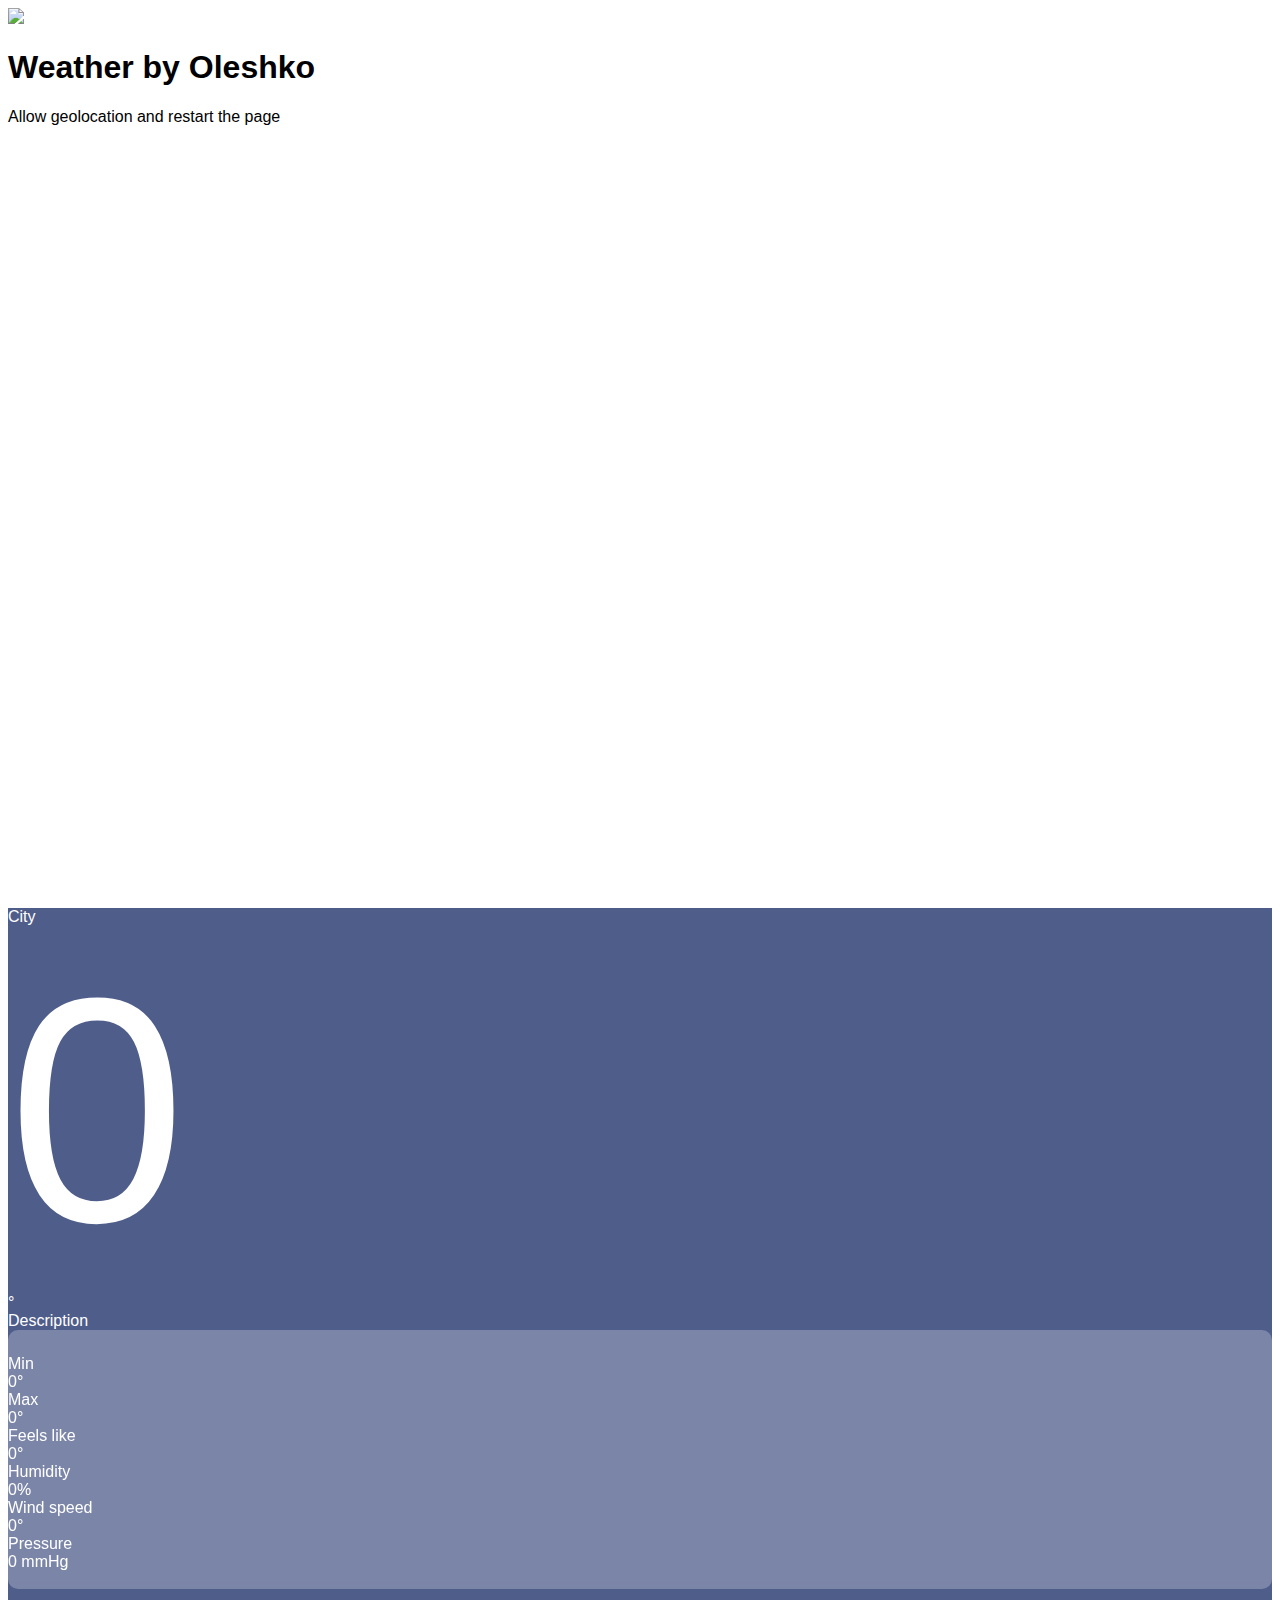
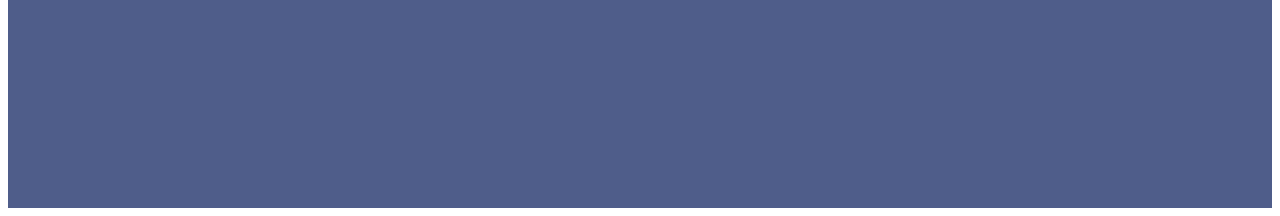
==== index.html @ 9069b3cf "-" ====
<!DOCTYPE html>
<html lang="en">
    <head>
        <title>Weather by Oleshko</title>
        <meta charset="utf-8" />
        <meta http-equiv="X-UA-Compatible" content="IE=edge" />
        <meta
            name="viewport"
            content="width=device-width, initial-scale=1.0, maximum-scale=1.0, user-scalable=no"
        />

        <!-- ! DON`T TOUCH ========== -->
        <link rel="stylesheet" href="/style.css" />
        <link rel="manifest" href="/manifest.json" />
        <!-- ! DON`T TOUCH ========== -->

        <!-- ! ==================== -->
        <!-- / Bootstrap -->
        <link
            href="https://cdn.jsdelivr.net/npm/bootstrap@5.1.3/dist/css/bootstrap.min.css"
            rel="stylesheet"
            integrity="sha384-1BmE4kWBq78iYhFldvKuhfTAU6auU8tT94WrHftjDbrCEXSU1oBoqyl2QvZ6jIW3"
            crossorigin="anonymous"
            defer
        />
        <script
            src="https://cdn.jsdelivr.net/npm/bootstrap@5.1.3/dist/js/bootstrap.bundle.min.js"
            integrity="sha384-ka7Sk0Gln4gmtz2MlQnikT1wXgYsOg+OMhuP+IlRH9sENBO0LRn5q+8nbTov4+1p"
            crossorigin="anonymous"
            defer
        ></script>

        <!-- / Font Awesome Icons -->
        <script
            src="https://kit.fontawesome.com/66446e710a.js"
            crossorigin="anonymous"
            defer
        ></script>

        <!-- / Icon -->
        <link
            rel="icon"
            href="https://iconape.com/wp-content/files/cw/116300/svg/weather-ios.svg"
        />

        <!-- / Scrollbar -->
        <link rel="stylesheet" href="/css/scrollbar.css" />

        <!-- / Style -->
        <link rel="stylesheet" href="/css/style.css" />

        <!-- / JQuery -->
        <script
            src="https://code.jquery.com/jquery-3.6.0.js"
            integrity="sha256-H+K7U5CnXl1h5ywQfKtSj8PCmoN9aaq30gDh27Xc0jk="
            crossorigin="anonymous"
            defer
        ></script>

        <!-- / myScript -->
        <script src="/js/myScript.js" defer></script>
        <!-- ! ==================== -->
    </head>
    <body oncopy="return false;" onmousedown="return false;" oncontextmenu="return false;">
        <!-- ! DON`T TOUCH ========== -->
        <div id="installContainer" class="hidden"></div>
        <script src="/script.js" defer></script>
        <div
            class="glitchButton"
            style="position: fixed; top: 20px; right: 20px"
        ></div>
        <script src="https://button.glitch.me/button.js"></script>
        <!-- ! DON`T TOUCH ========== -->

        <!-- CODE -->

        <!-- ? preloader -->
        <div id="preloader" class="fixed-top d-flex justify-content-center align-items-center">
            <div class="text-center">
                <img src="https://iconape.com/wp-content/files/cw/116300/svg/weather-ios.svg" width="100vw" class="preloader_img">
                <h1 class="preloader_text mt-4">Weather by Oleshko</h1>
                <p class="geolocation_error mt-5 pt-5 none">Allow geolocation and restart the page</p>
            </div>
        </div>

        <!-- ? all -->
        <div id="all">
            <div class="container">

                <!-- / current -->
                <div class="current text-center pt-5">
                    <div class="current_location display-3 pb-4">City</div>
                    <div class="d-flex justify-content-center display-1 fw-light pt-4">
                        <div class="current_temp">0</div>
                        <div class="mt-2">°</div>
                    </div>
                    <div class="current_description display-6">Description</div>
                </div>

                <!-- / details -->
                <!-- <div class="current_details d-flex justify-content-between">
                    <div class="left d-flex">
                        <div class="current_icon">icon</div>
                        <div class="mx-2 h5 fw-normal">Сьогодні</div>
                        <div class="current_description_2 h5 fw-normal">Description</div>
                    </div>
                    <div class="right d-flex">
                        <div class="current_temp_max h5 fw-normal">0</div>
                        <div class="h5 fw-normal">°</div>
                        <div class="mx-2 h5 fw-normal">/</div>
                        <div class="current_temp_min h5 fw-normal">0</div>
                        <div class="h5 fw-normal">°</div>
                    </div>
                <div class="details pt-5"> -->

                <div class="details container glassmorphism mt-5">
                    <!-- / min - max -->
                    <div class="row">
                        <div class="col-6">
                            <div class="h5 fw-light">Min</div>
                            <div class="current_temp_min h4 fw-normal">0°</div>
                        </div>
                        <div class="col-6">
                            <div class="h5 fw-light">Max</div>
                            <div class="current_temp_max h4 fw-normal">0°</div>
                        </div>
                    </div>
                    <!-- / feels like - humidity -->
                    <div class="row mt-4">
                        <div class="col-6">
                            <div class="h5 fw-light">Feels like</div>
                            <div class="current_feels_like h4 fw-normal">0°</div>
                        </div>
                        <div class="col-6">
                            <div class="h5 fw-light">Humidity</div>
                            <div class="current_humidity h4 fw-normal">0%</div>
                        </div>
                    </div>
                    <!-- / wind speed - pressure -->
                    <div class="row mt-4">
                        <div class="col-6">
                            <div class="h5 fw-light">Wind speed</div>
                            <div class="current_wind_speed h4 fw-normal">0°</div>
                        </div>
                        <div class="col-6">
                            <div class="h5 fw-light">Pressure</div>
                            <div class="current_perssure h4 fw-normal">0 mmHg</div>
                        </div>
                    </div>
                </div>

            </div>
        </div>

        <!-- CODE -->
    </body>
</html>
---- style.css ----
body {
  font-family: Helvetica, Arial, sans-serif, "Apple Color Emoji", "Segoe UI Emoji", "Segoe UI Symbol";
}

.hidden {
  display: none !important;
}

#installContainer {
  position: absolute;
  bottom: 1em;
  display: flex;
  justify-content: center;
  width: 100%;
}

#installContainer button {
  background-color: inherit;
  border: 1px solid white;
  color: white;
  font-size: 1em;
  padding: 0.75em;
}
---- css/scrollbar.css ----
::-webkit-scrollbar {
  width: 10px;
  transition: 0.2s;
}

::-webkit-scrollbar-track {
  background: #cfcfcf;
  box-shadow: 0 0 2px rgba(0, 0, 0, 0.2) inset;
  transition: 0.2s;
}

::-webkit-scrollbar-thumb {
  background: #939393;
  border-radius: 8px;
  border: 3px solid #d4d4d4;
  transition: 0.2s;
}

::-webkit-scrollbar-thumb:hover {
  background: #6e6e6e;
}
---- css/style.css ----
.r {
  background: red;
}

.g {
  background: green;
}

.b {
  background: blue;
}

body, html {
  cursor: default;
}

#preloader {
  width: 100%;
  height: 100vh;
  background: #fff;
}

#all {
  width: 100%;
  min-height: 100vh;
  color: #fff;
}

.day {
  background: #4f5d8a;
}

.night {
  background: #4b3838;
}

.none {
  display: none;
}

.glassmorphism {
  background: rgba(255, 255, 255, 0.25);
  -webkit-backdrop-filter: blur(4px);
          backdrop-filter: blur(4px);
  border-radius: 10px;
}

.current_temp {
  font-size: 25vw;
}
.current_temp::after {
  content: "";
}

.details {
  padding-top: 25px;
  padding-bottom: 18px;
}
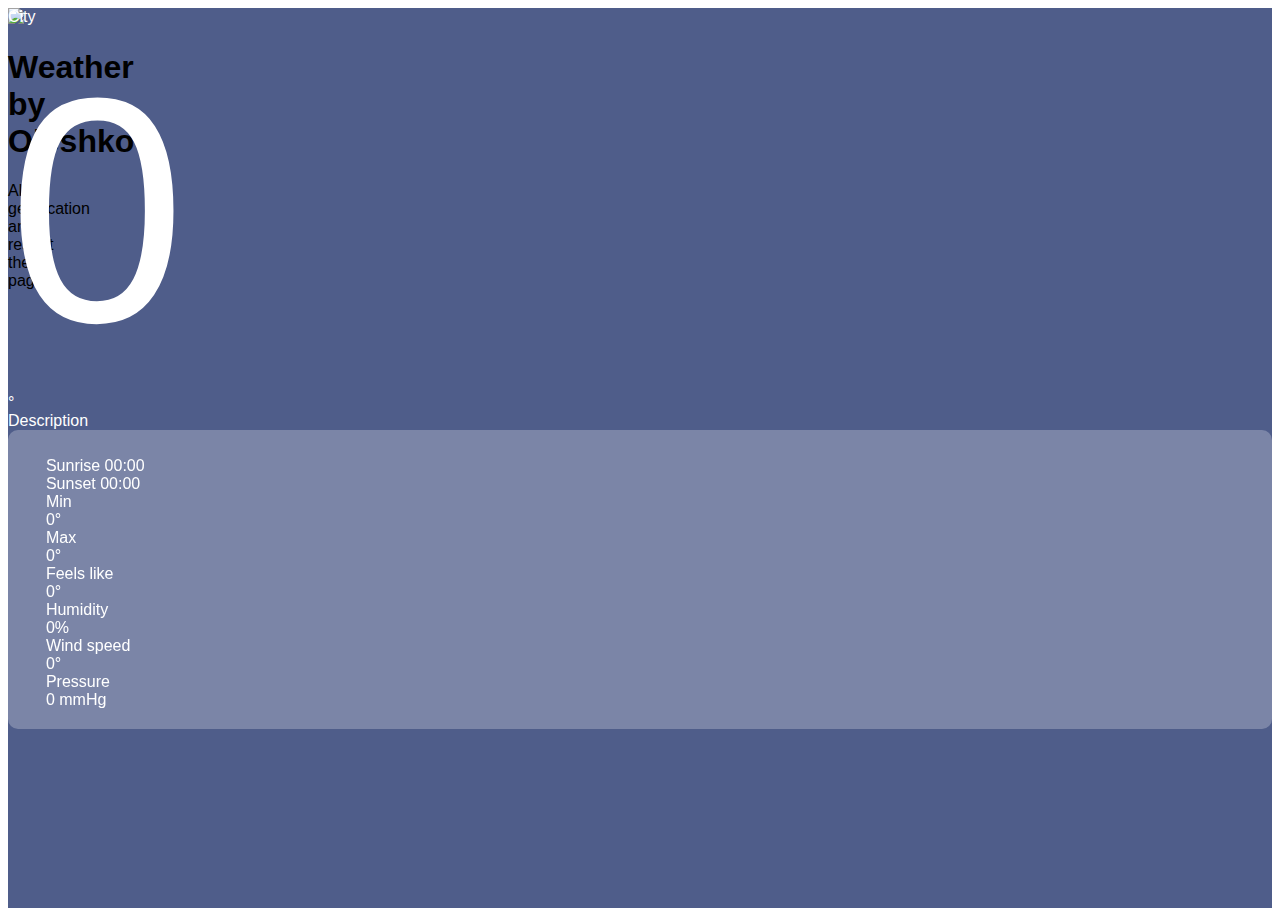
==== commit 61d9f127: "-" ====
--- a/index.html
+++ b/index.html
@@ -89,33 +89,36 @@
 
                 <!-- / current -->
                 <div class="current text-center pt-5">
+                    <!-- location -->
                     <div class="current_location display-3 pb-4">City</div>
                     <div class="d-flex justify-content-center display-1 fw-light pt-4">
+                        <!-- temperature -->
                         <div class="current_temp">0</div>
                         <div class="mt-2">°</div>
                     </div>
+                    <!-- description -->
                     <div class="current_description display-6">Description</div>
                 </div>
 
                 <!-- / details -->
-                <!-- <div class="current_details d-flex justify-content-between">
-                    <div class="left d-flex">
-                        <div class="current_icon">icon</div>
-                        <div class="mx-2 h5 fw-normal">Сьогодні</div>
-                        <div class="current_description_2 h5 fw-normal">Description</div>
+                <div class="details container glassmorphism mt-5">
+                    <div class="myContainer">
+
+                        <!-- sunrise - sunset -->
+                    <div class="progressbar">
+                        
                     </div>
-                    <div class="right d-flex">
-                        <div class="current_temp_max h5 fw-normal">0</div>
-                        <div class="h5 fw-normal">°</div>
-                        <div class="mx-2 h5 fw-normal">/</div>
-                        <div class="current_temp_min h5 fw-normal">0</div>
-                        <div class="h5 fw-normal">°</div>
+                    <div class="d-flex justify-content-between">
+                        <div class="left">
+                            <div class="current_sunrise mx-3">Sunrise 00:00</div>
+                        </div>
+                        <div class="right">
+                            <div class="current_sunset mx-3">Sunset 00:00</div>
+                        </div>
                     </div>
-                <div class="details pt-5"> -->
 
-                <div class="details container glassmorphism mt-5">
-                    <!-- / min - max -->
-                    <div class="row">
+                    <!-- min - max -->
+                    <div class="row mt-5">
                         <div class="col-6">
                             <div class="h5 fw-light">Min</div>
                             <div class="current_temp_min h4 fw-normal">0°</div>
@@ -125,7 +128,8 @@
                             <div class="current_temp_max h4 fw-normal">0°</div>
                         </div>
                     </div>
-                    <!-- / feels like - humidity -->
+
+                    <!-- feels like - humidity -->
                     <div class="row mt-4">
                         <div class="col-6">
                             <div class="h5 fw-light">Feels like</div>
@@ -136,7 +140,8 @@
                             <div class="current_humidity h4 fw-normal">0%</div>
                         </div>
                     </div>
-                    <!-- / wind speed - pressure -->
+
+                    <!-- wind speed - pressure -->
                     <div class="row mt-4">
                         <div class="col-6">
                             <div class="h5 fw-light">Wind speed</div>
@@ -147,6 +152,8 @@
                             <div class="current_perssure h4 fw-normal">0 mmHg</div>
                         </div>
                     </div>
+
+                    </div>
                 </div>
 
             </div>
--- a/css/style.css
+++ b/css/style.css
@@ -18,6 +18,8 @@
   width: 100%;
   height: 100vh;
   background: #fff;
+  width: 0%;
+  height: 0vh;
 }
 
 #all {
@@ -45,6 +47,11 @@
   border-radius: 10px;
 }
 
+.myContainer {
+  width: 94%;
+  margin-left: 3%;
+}
+
 .current_temp {
   font-size: 25vw;
 }
@@ -53,6 +60,6 @@
 }
 
 .details {
-  padding-top: 25px;
-  padding-bottom: 18px;
+  padding-top: 27px;
+  padding-bottom: 20px;
 }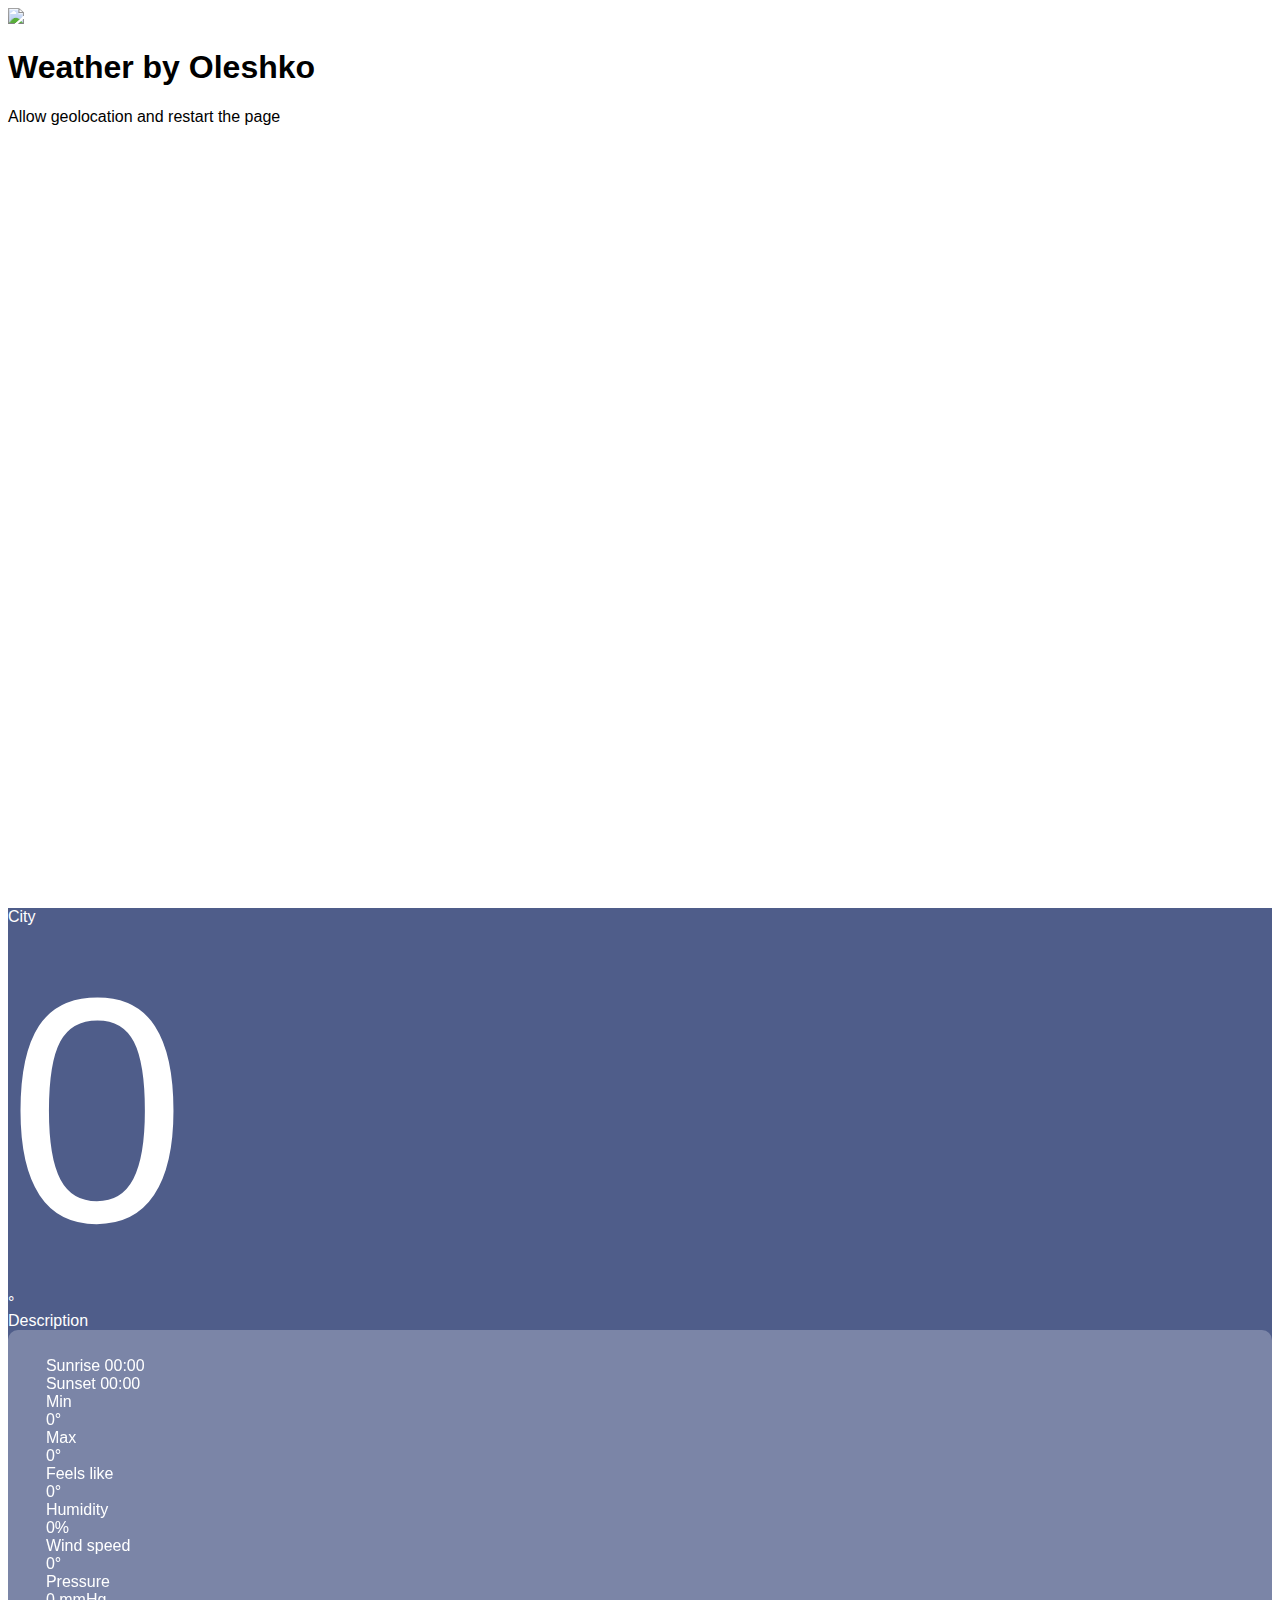
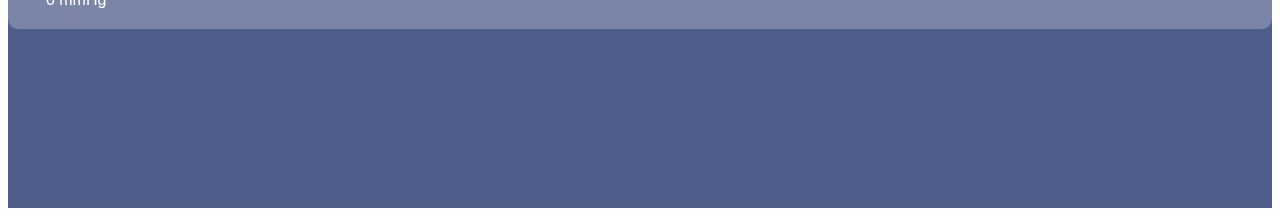
==== commit 5cbaf1a1: "-" ====
--- a/index.html
+++ b/index.html
@@ -105,15 +105,15 @@
                     <div class="myContainer">
 
                         <!-- sunrise - sunset -->
-                    <div class="progressbar">
-                        
+                    <div class="progress">
+                        <div class="progress-bar bg-warning" role="progressbar"></div>
                     </div>
-                    <div class="d-flex justify-content-between">
+                    <div class="d-flex justify-content-between mt-3">
                         <div class="left">
-                            <div class="current_sunrise mx-3">Sunrise 00:00</div>
+                            <div class="current_sunrise mx-0">Sunrise 00:00</div>
                         </div>
                         <div class="right">
-                            <div class="current_sunset mx-3">Sunset 00:00</div>
+                            <div class="current_sunset mx-0">Sunset 00:00</div>
                         </div>
                     </div>
 
--- a/css/style.css
+++ b/css/style.css
@@ -18,8 +18,6 @@
   width: 100%;
   height: 100vh;
   background: #fff;
-  width: 0%;
-  height: 0vh;
 }
 
 #all {
@@ -62,4 +60,11 @@
 .details {
   padding-top: 27px;
   padding-bottom: 20px;
+}
+
+.progress {
+  background: rgba(255, 255, 255, 0.3);
+}
+.progress-bar {
+  width: 0%;
 }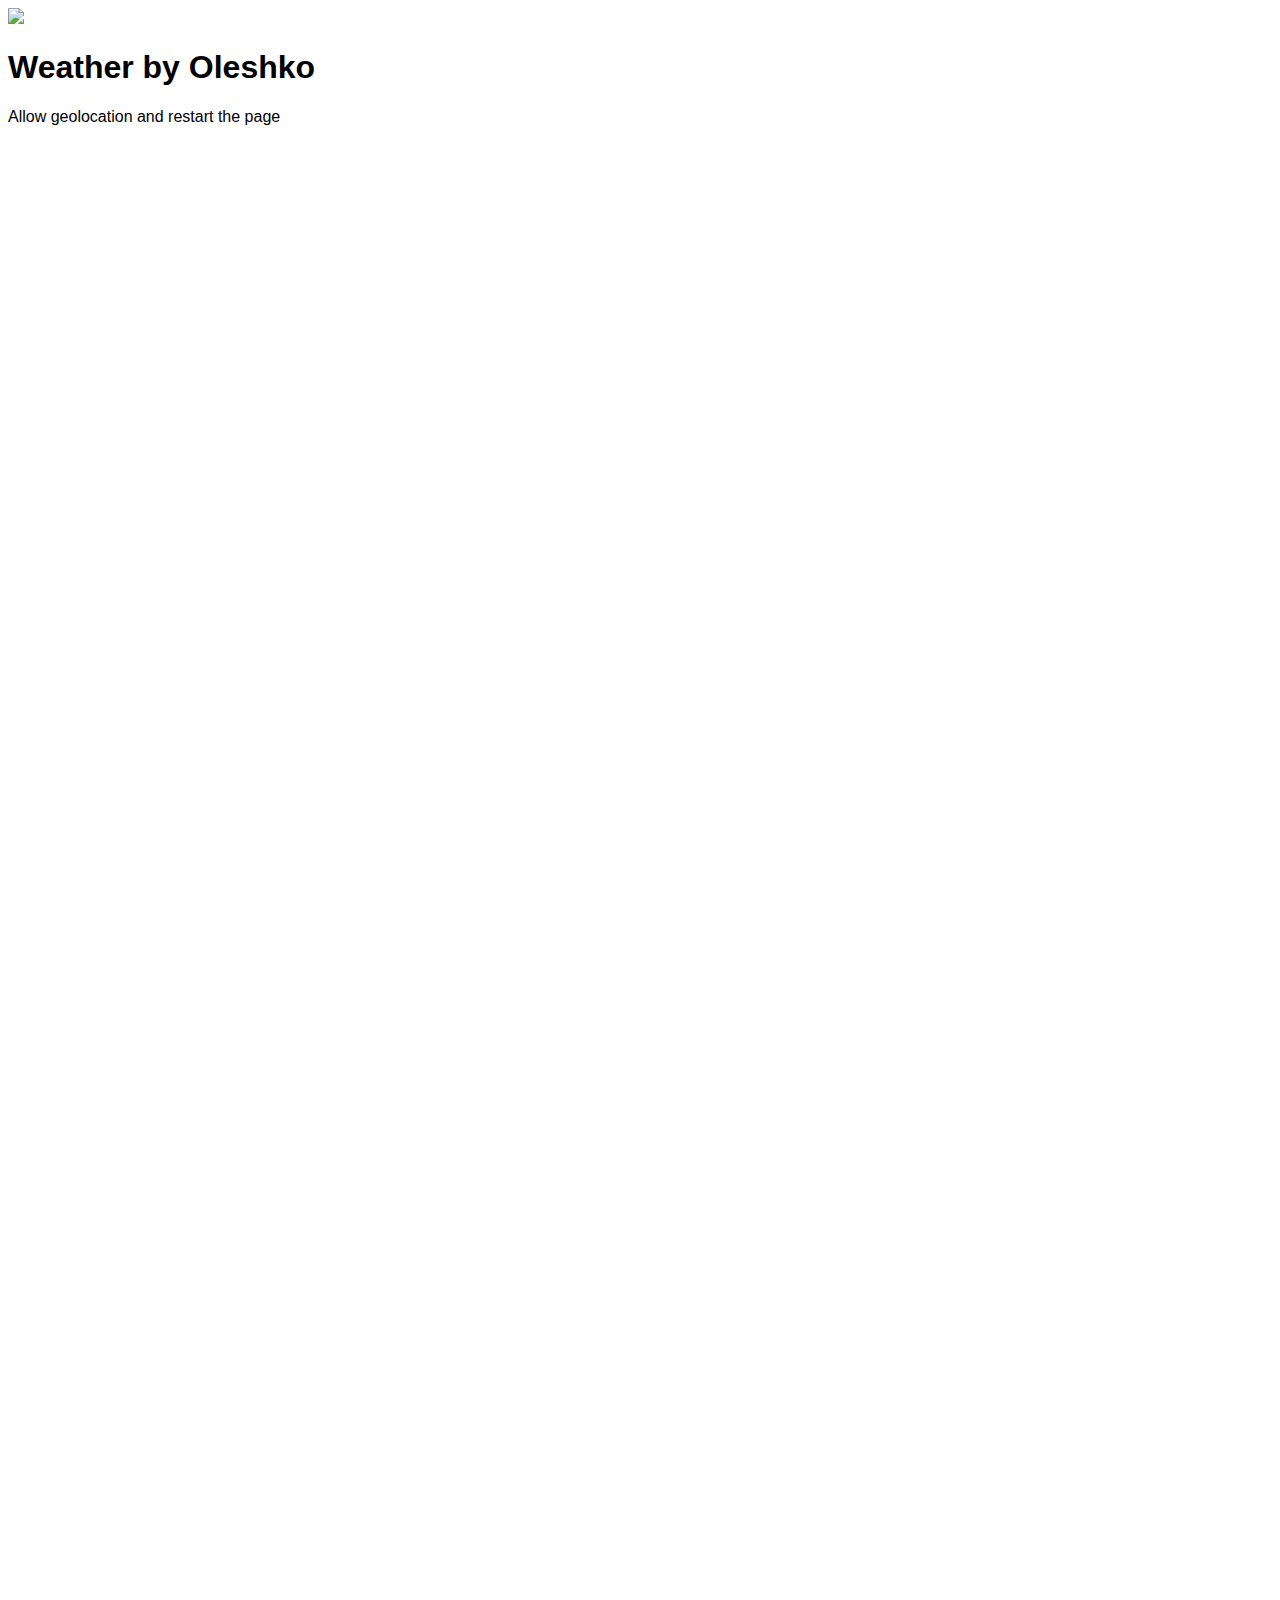
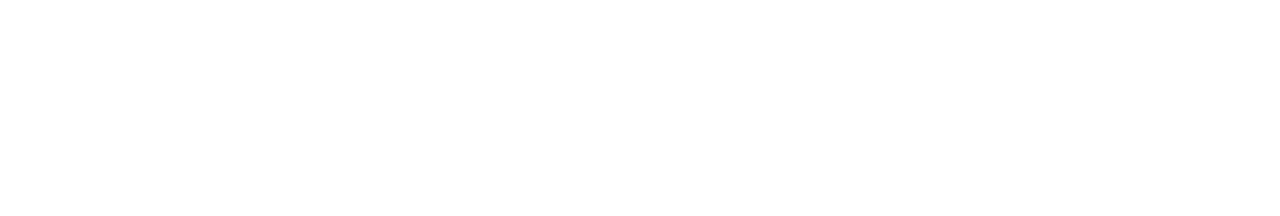
==== commit 3ca16d3a: "-" ====
--- a/index.html
+++ b/index.html
@@ -84,7 +84,7 @@
         </div>
 
         <!-- ? all -->
-        <div id="all">
+        <div id="all" class="bg">
             <div class="container">
 
                 <!-- / current -->
@@ -110,10 +110,10 @@
                     </div>
                     <div class="d-flex justify-content-between mt-3">
                         <div class="left">
-                            <div class="current_sunrise mx-0">Sunrise 00:00</div>
+                            <div class="current_sunrise h6 fw-normal mx-0">Sunrise 00:00</div>
                         </div>
                         <div class="right">
-                            <div class="current_sunset mx-0">Sunset 00:00</div>
+                            <div class="current_sunset h6 fw-normal mx-0">Sunset 00:00</div>
                         </div>
                     </div>
 
--- a/css/style.css
+++ b/css/style.css
@@ -26,6 +26,11 @@
   color: #fff;
 }
 
+.bg {
+  background-size: cover;
+  background-position: center;
+}
+
 .day {
   background: #4f5d8a;
 }
@@ -34,14 +39,50 @@
   background: #4b3838;
 }
 
+.clear {
+  background-image: url(https://www.aldergrovestar.com/wp-content/uploads/2020/03/20890720_web1_Langley-Weather-Sun-Clear-Sky-Skies.jpg);
+  background-blend-mode: multiply;
+  background-color: RGBA(46, 58, 68, 0.4);
+}
+
+.clouds {
+  background-image: url(https://naurok-test2.nyc3.digitaloceanspaces.com/uploads/test/88228/790515/591552_1614100950.jpg);
+  background-blend-mode: multiply;
+  background-color: RGBA(46, 58, 68, 0.65);
+}
+
+.rain {
+  background-image: url(https://content.api.news/v3/images/bin/e76612d66681acfed714c2b3342c0e7a);
+  background-blend-mode: multiply;
+  background-color: RGBA(46, 58, 68, 0.4);
+}
+
+.thunderstorm {
+  background-image: url(https://www.wkbn.com/wp-content/uploads/sites/48/2021/01/lightning-thunder-thunderstorm-rain-severe-weather-spring-summer-fall-weather-generic-7.jpg?strip=1);
+  background-blend-mode: multiply;
+  background-color: RGBA(46, 58, 68, 0.5);
+}
+
+.snow {
+  background-image: url(https://i.pinimg.com/736x/4b/56/e7/4b56e7544deda475ebe513ba0fd0cdfc--let-it-snow-the-snow.jpg);
+  background-blend-mode: multiply;
+  background-color: RGBA(46, 58, 68, 0.5);
+}
+
+.atmosphere {
+  background-image: url(https://images.unsplash.com/photo-1543968996-ee822b8176ba?ixlib=rb-1.2.1&ixid=MnwxMjA3fDB8MHxwaG90by1wYWdlfHx8fGVufDB8fHx8&auto=format&fit=crop&w=1000&q=80);
+  background-blend-mode: multiply;
+  background-color: RGBA(46, 58, 68, 0.45);
+}
+
 .none {
   display: none;
 }
 
 .glassmorphism {
   background: rgba(255, 255, 255, 0.25);
-  -webkit-backdrop-filter: blur(4px);
-          backdrop-filter: blur(4px);
+  -webkit-backdrop-filter: blur(12px);
+          backdrop-filter: blur(12px);
   border-radius: 10px;
 }
 
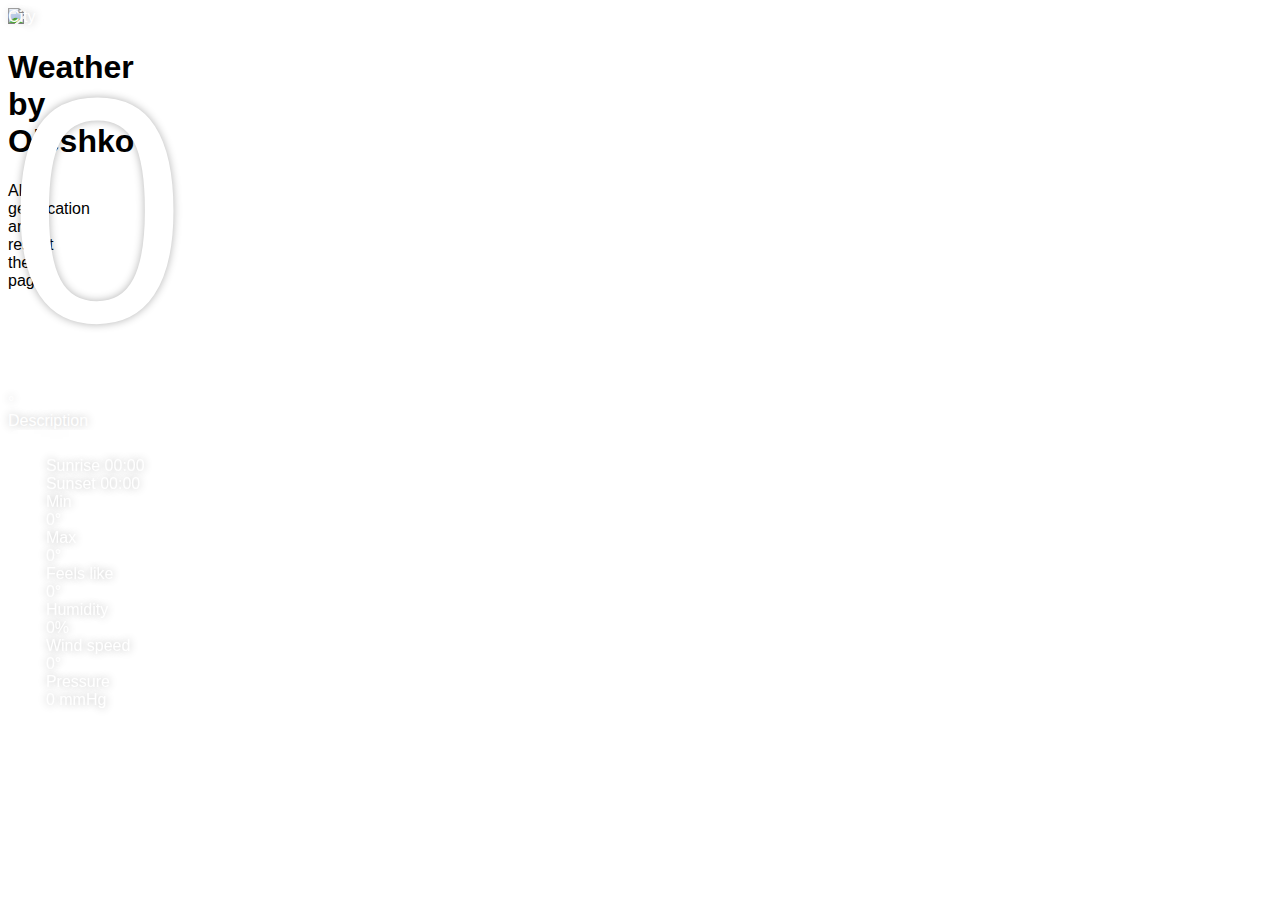
==== commit 35b62297: "-" ====
--- a/index.html
+++ b/index.html
@@ -87,17 +87,19 @@
         <div id="all" class="bg">
             <div class="container">
 
+                <!-- <img src="https://www.kindpng.com/picc/m/189-1897417_transparent-background-dark-cloud-png-png-download.png" alt=""> -->
+
                 <!-- / current -->
                 <div class="current text-center pt-5">
                     <!-- location -->
-                    <div class="current_location display-3 pb-4">City</div>
+                    <div class="current_location display-3 text-shadow pb-4">City</div>
                     <div class="d-flex justify-content-center display-1 fw-light pt-4">
                         <!-- temperature -->
-                        <div class="current_temp">0</div>
-                        <div class="mt-2">°</div>
+                        <div class="current_temp text-shadow">0</div>
+                        <div class="text-shadow mt-2">°</div>
                     </div>
                     <!-- description -->
-                    <div class="current_description display-6">Description</div>
+                    <div class="current_description display-6 text-shadow">Description</div>
                 </div>
 
                 <!-- / details -->
@@ -110,46 +112,46 @@
                     </div>
                     <div class="d-flex justify-content-between mt-3">
                         <div class="left">
-                            <div class="current_sunrise h6 fw-normal mx-0">Sunrise 00:00</div>
+                            <div class="current_sunrise h6 fw-normal text-shadow mx-0">Sunrise 00:00</div>
                         </div>
                         <div class="right">
-                            <div class="current_sunset h6 fw-normal mx-0">Sunset 00:00</div>
+                            <div class="current_sunset h6 fw-normal text-shadow mx-0">Sunset 00:00</div>
                         </div>
                     </div>
 
                     <!-- min - max -->
                     <div class="row mt-5">
                         <div class="col-6">
-                            <div class="h5 fw-light">Min</div>
-                            <div class="current_temp_min h4 fw-normal">0°</div>
+                            <div class="h5 fw-light text-shadow">Min</div>
+                            <div class="current_temp_min h4 fw-normal text-shadow">0°</div>
                         </div>
                         <div class="col-6">
-                            <div class="h5 fw-light">Max</div>
-                            <div class="current_temp_max h4 fw-normal">0°</div>
+                            <div class="h5 fw-light text-shadow">Max</div>
+                            <div class="current_temp_max h4 fw-normal text-shadow">0°</div>
                         </div>
                     </div>
 
                     <!-- feels like - humidity -->
                     <div class="row mt-4">
                         <div class="col-6">
-                            <div class="h5 fw-light">Feels like</div>
-                            <div class="current_feels_like h4 fw-normal">0°</div>
+                            <div class="h5 fw-light text-shadow">Feels like</div>
+                            <div class="current_feels_like h4 fw-normal text-shadow">0°</div>
                         </div>
                         <div class="col-6">
-                            <div class="h5 fw-light">Humidity</div>
-                            <div class="current_humidity h4 fw-normal">0%</div>
+                            <div class="h5 fw-light text-shadow">Humidity</div>
+                            <div class="current_humidity h4 fw-normal text-shadow">0%</div>
                         </div>
                     </div>
 
                     <!-- wind speed - pressure -->
                     <div class="row mt-4">
                         <div class="col-6">
-                            <div class="h5 fw-light">Wind speed</div>
-                            <div class="current_wind_speed h4 fw-normal">0°</div>
+                            <div class="h5 fw-light text-shadow">Wind speed</div>
+                            <div class="current_wind_speed h4 fw-normal text-shadow">0°</div>
                         </div>
                         <div class="col-6">
-                            <div class="h5 fw-light">Pressure</div>
-                            <div class="current_perssure h4 fw-normal">0 mmHg</div>
+                            <div class="h5 fw-light text-shadow">Pressure</div>
+                            <div class="current_perssure h4 fw-normal text-shadow">0 mmHg</div>
                         </div>
                     </div>
 
--- a/css/style.css
+++ b/css/style.css
@@ -18,6 +18,8 @@
   width: 100%;
   height: 100vh;
   background: #fff;
+  width: 0%;
+  height: 0vh;
 }
 
 #all {
@@ -39,22 +41,32 @@
   background: #4b3838;
 }
 
-.clear {
-  background-image: url(https://www.aldergrovestar.com/wp-content/uploads/2020/03/20890720_web1_Langley-Weather-Sun-Clear-Sky-Skies.jpg);
-  background-blend-mode: multiply;
-  background-color: RGBA(46, 58, 68, 0.4);
+.clear_day {
+  background: -webkit-gradient(linear, left top, right bottom, from(#2d91c2), to(#1e528e));
+  background: linear-gradient(to right bottom, #2d91c2 0%, #1e528e 100%);
 }
 
-.clouds {
-  background-image: url(https://naurok-test2.nyc3.digitaloceanspaces.com/uploads/test/88228/790515/591552_1614100950.jpg);
+.clear_night {
+  background: -webkit-gradient(linear, right bottom, left top, color-stop(60%, #020111), to(#20202c));
+  background: linear-gradient(to left top, #020111 60%, #20202c 100%);
+}
+
+.clouds_day {
+  background-image: url(/img/cloud.png);
   background-blend-mode: multiply;
-  background-color: RGBA(46, 58, 68, 0.65);
+  background-color: rgba(144, 173, 219, 0.7);
+}
+
+.clouds_night {
+  background-image: url(/img/cloud.png);
+  background-blend-mode: multiply;
+  background-color: rgba(39, 51, 82, 0.7);
 }
 
 .rain {
-  background-image: url(https://content.api.news/v3/images/bin/e76612d66681acfed714c2b3342c0e7a);
+  background-image: url(/img/cloud.png);
   background-blend-mode: multiply;
-  background-color: RGBA(46, 58, 68, 0.4);
+  background-color: rgba(42, 46, 54, 0.7);
 }
 
 .thunderstorm {
@@ -91,6 +103,10 @@
   margin-left: 3%;
 }
 
+.text-shadow {
+  text-shadow: 0px 0px 8px rgba(0, 0, 0, 0.3);
+}
+
 .current_temp {
   font-size: 25vw;
 }
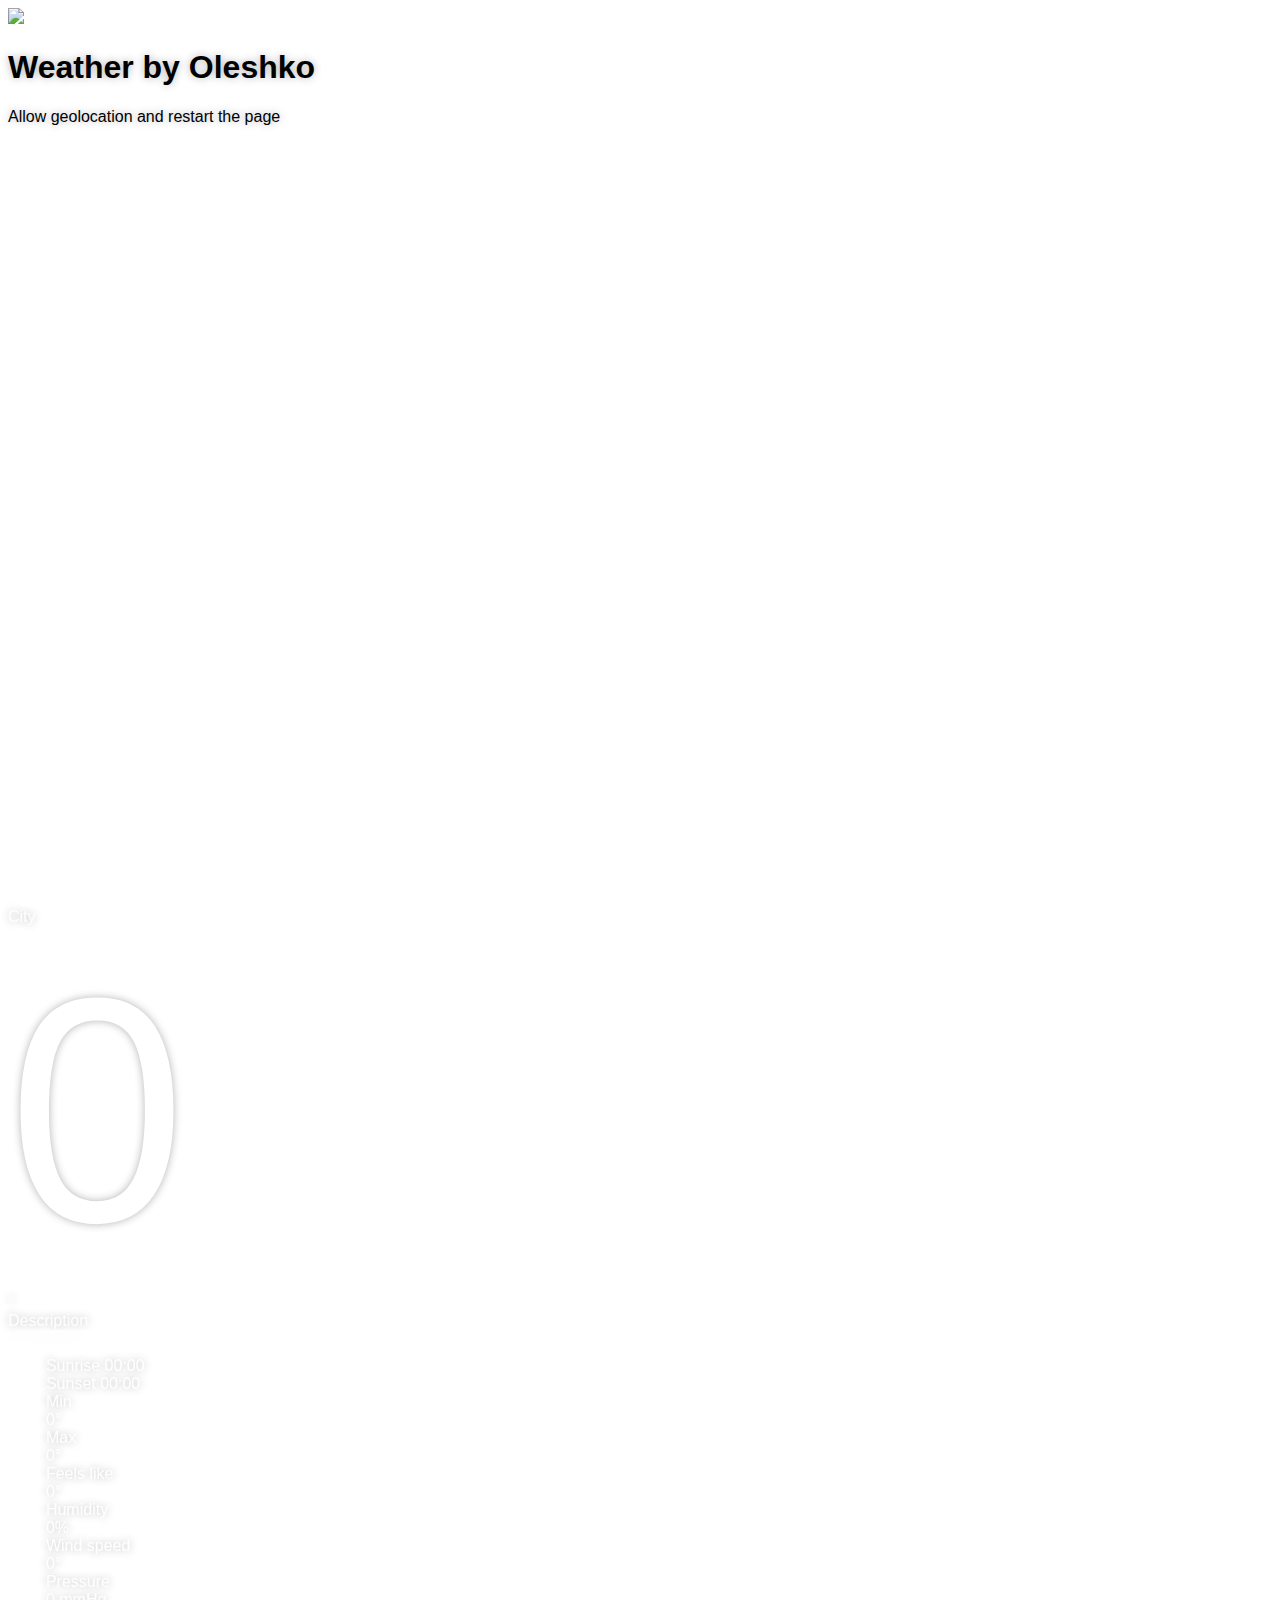
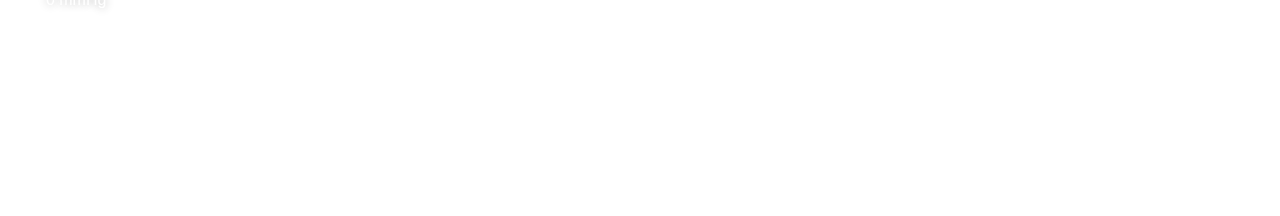
==== commit 58b2f0dc: "-" ====
--- a/index.html
+++ b/index.html
@@ -77,17 +77,15 @@
         <!-- ? preloader -->
         <div id="preloader" class="fixed-top d-flex justify-content-center align-items-center">
             <div class="text-center">
-                <img src="https://iconape.com/wp-content/files/cw/116300/svg/weather-ios.svg" width="100vw" class="preloader_img">
-                <h1 class="preloader_text mt-4">Weather by Oleshko</h1>
-                <p class="geolocation_error mt-5 pt-5 none">Allow geolocation and restart the page</p>
+                <img src="https://iconape.com/wp-content/files/cw/116300/svg/weather-ios.svg" width="100vw" class="preloader_img shadow">
+                <h1 class="preloader_text text-shadow mt-4">Weather by Oleshko</h1>
+                <p class="geolocation_error text-shadow mt-5 pt-5 none">Allow geolocation and restart the page</p>
             </div>
         </div>
 
         <!-- ? all -->
         <div id="all" class="bg">
             <div class="container">
-
-                <!-- <img src="https://www.kindpng.com/picc/m/189-1897417_transparent-background-dark-cloud-png-png-download.png" alt=""> -->
 
                 <!-- / current -->
                 <div class="current text-center pt-5">
@@ -106,8 +104,8 @@
                 <div class="details container glassmorphism mt-5">
                     <div class="myContainer">
 
-                        <!-- sunrise - sunset -->
-                    <div class="progress">
+                    <!-- sunrise - sunset + progressbar-->
+                    <div class="progress shadow">
                         <div class="progress-bar bg-warning" role="progressbar"></div>
                     </div>
                     <div class="d-flex justify-content-between mt-3">
--- a/css/style.css
+++ b/css/style.css
@@ -18,8 +18,6 @@
   width: 100%;
   height: 100vh;
   background: #fff;
-  width: 0%;
-  height: 0vh;
 }
 
 #all {
@@ -31,14 +29,6 @@
 .bg {
   background-size: cover;
   background-position: center;
-}
-
-.day {
-  background: #4f5d8a;
-}
-
-.night {
-  background: #4b3838;
 }
 
 .clear_day {
@@ -95,7 +85,7 @@
   background: rgba(255, 255, 255, 0.25);
   -webkit-backdrop-filter: blur(12px);
           backdrop-filter: blur(12px);
-  border-radius: 10px;
+  border-radius: 12px;
 }
 
 .myContainer {
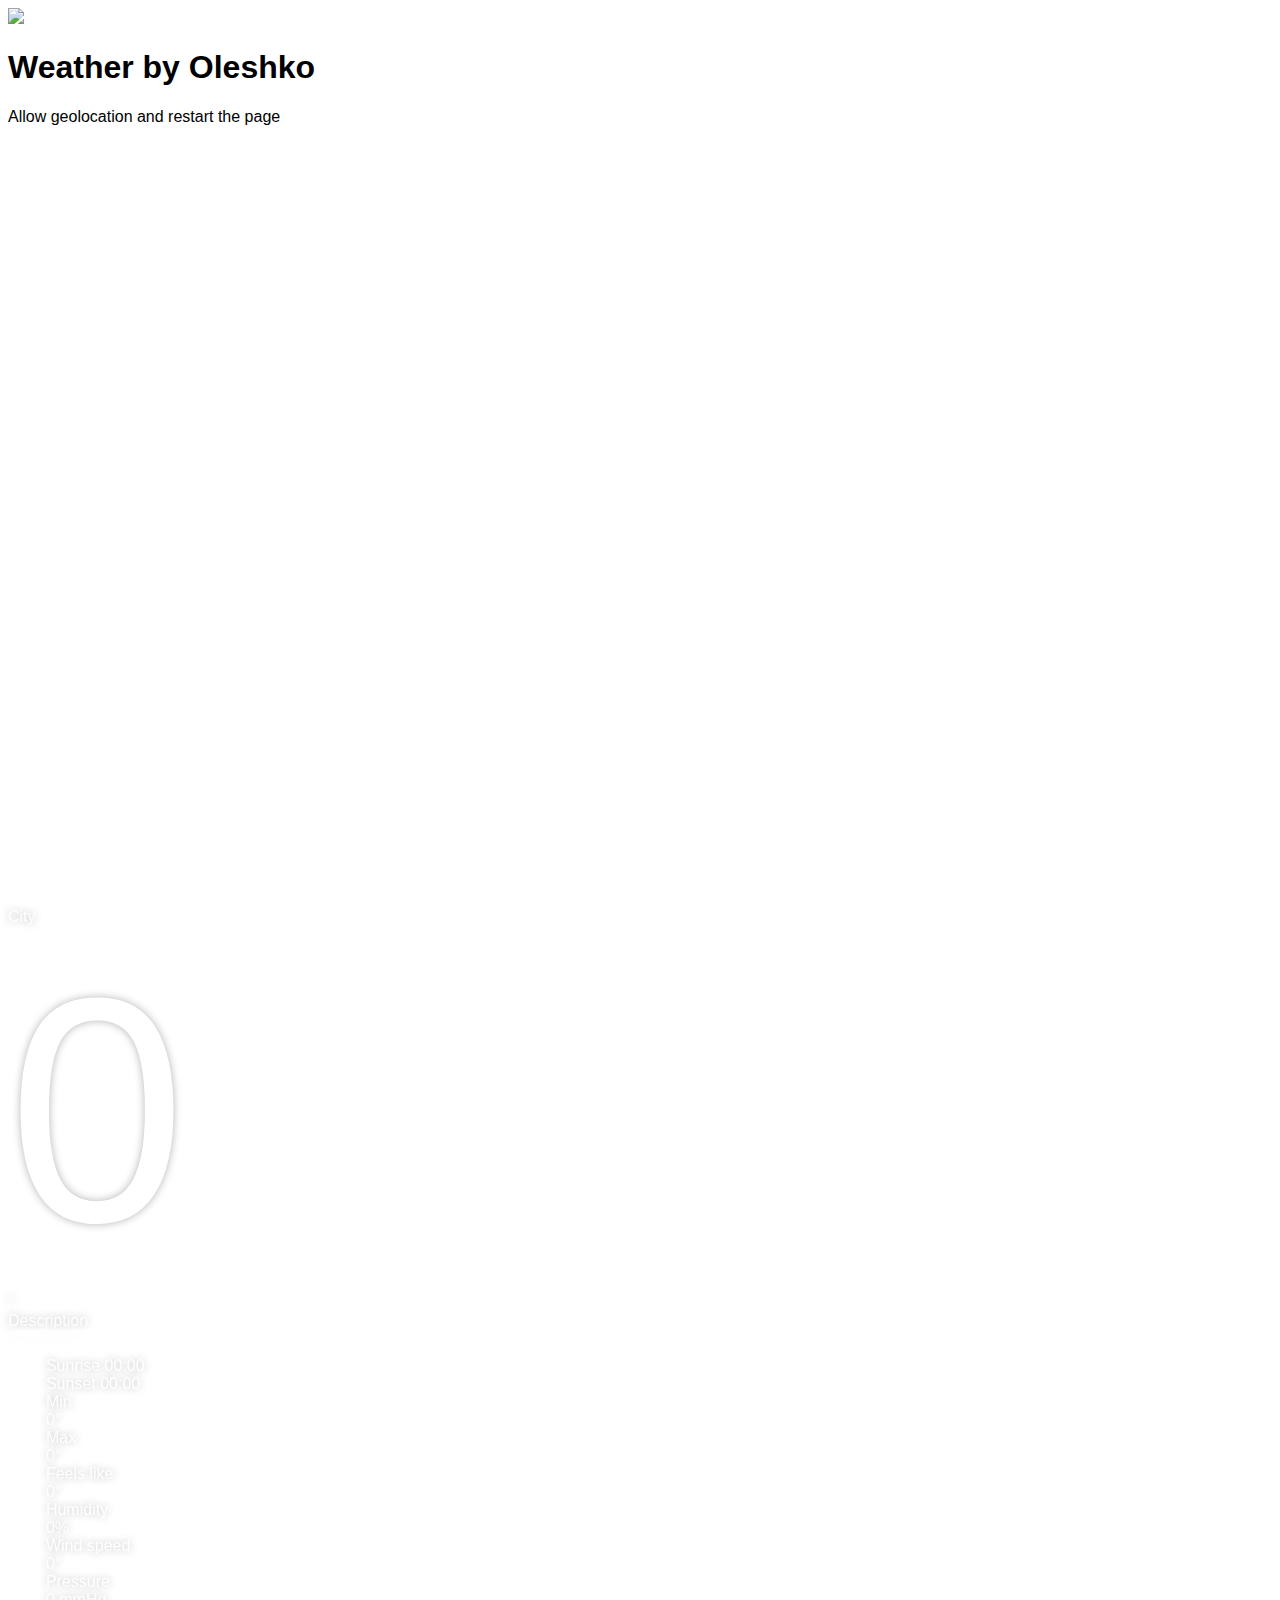
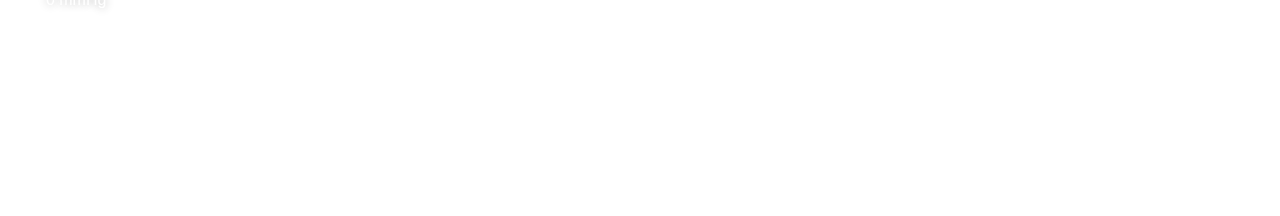
==== commit 6eb2d9ca: "-" ====
--- a/index.html
+++ b/index.html
@@ -77,9 +77,9 @@
         <!-- ? preloader -->
         <div id="preloader" class="fixed-top d-flex justify-content-center align-items-center">
             <div class="text-center">
-                <img src="https://iconape.com/wp-content/files/cw/116300/svg/weather-ios.svg" width="100vw" class="preloader_img shadow">
-                <h1 class="preloader_text text-shadow mt-4">Weather by Oleshko</h1>
-                <p class="geolocation_error text-shadow mt-5 pt-5 none">Allow geolocation and restart the page</p>
+                <img src="https://iconape.com/wp-content/files/cw/116300/svg/weather-ios.svg" width="100vw" class="preloader_img">
+                <h1 class="preloader_text mt-4">Weather by Oleshko</h1>
+                <p class="geolocation_error mt-5 pt-5 none">Allow geolocation and restart the page</p>
             </div>
         </div>
 
